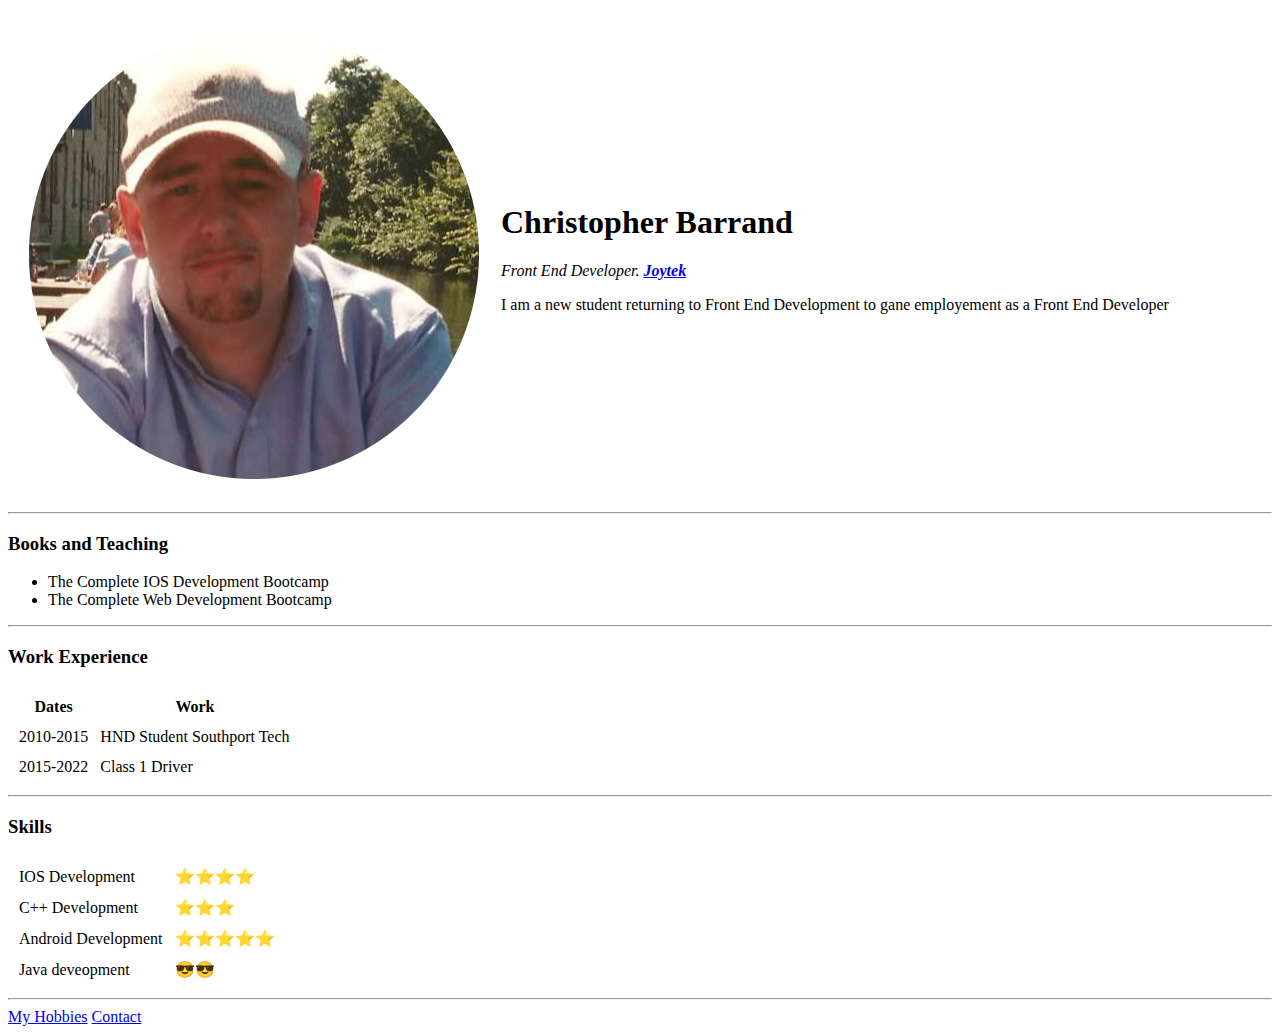
==== index.html @ 72df1aab "added initial corse files" ====
<!DOCTYPE html>
<html lang="en">
  <head>
    <meta charset="UTF-8" />
    <meta http-equiv="X-UA-Compatible" content="IE=edge" />
    <meta name="viewport" content="width=device-width, initial-scale=1.0" />
    <title>Document</title>
  </head>
  <body>
    <table cellspacing="20">
      <tr>
        <td><img src="/Images/chris 2.png" alt="Christopher Barrand" /></td>
        <td>
          <h1>Christopher Barrand</h1>
          <p>
            <em
              >Front End Developer.
              <strong> <a href="https://joytek.co.uk">Joytek</a></strong></em
            >
          </p>
          <p>
            I am a new student returning to Front End Development to gane
            employement as a Front End Developer
          </p>
        </td>
      </tr>
    </table>

    <hr />
    <h3>Books and Teaching</h3>
    <ul>
      <li>The Complete IOS Development Bootcamp</li>
      <li>The Complete Web Development Bootcamp</li>
    </ul>
    <hr>
    <h3>Work Experience</h3>
    <table cellspacing="10">
      <thead>
        <th>Dates</th>
        <th>Work</th>
      </thead>
      <tbody>
        <tr>
          <td>2010-2015</td>
          <td>HND Student Southport Tech</td>
        </tr>
        <tr>
          <td>2015-2022</td>
          <td>Class 1 Driver</td>
        </tr>
      </tbody>
    </table>
    <hr>
    <h3>Skills</h3>
    <table cellspacing="10">
      <tr>
        <td>IOS Development</td>
        <td>&#11088;&#11088;&#11088;&#11088;</td>
        <tr><td>C++ Development</td>
          <td>&#11088;&#11088;&#11088;</td></tr>
      </tr>
      <tr>
        <td>Android Development</td>
        <td>&#11088;&#11088;&#11088;&#11088;&#11088;</td>
        <tr><td>Java deveopment</td>
          <td>😎😎</td></tr>
      </tr>
    </table>
    <hr />
    <a href="Hobbies.html">My Hobbies</a>
    <a href="Contacts.html">Contact</a>
  </body>
</html>
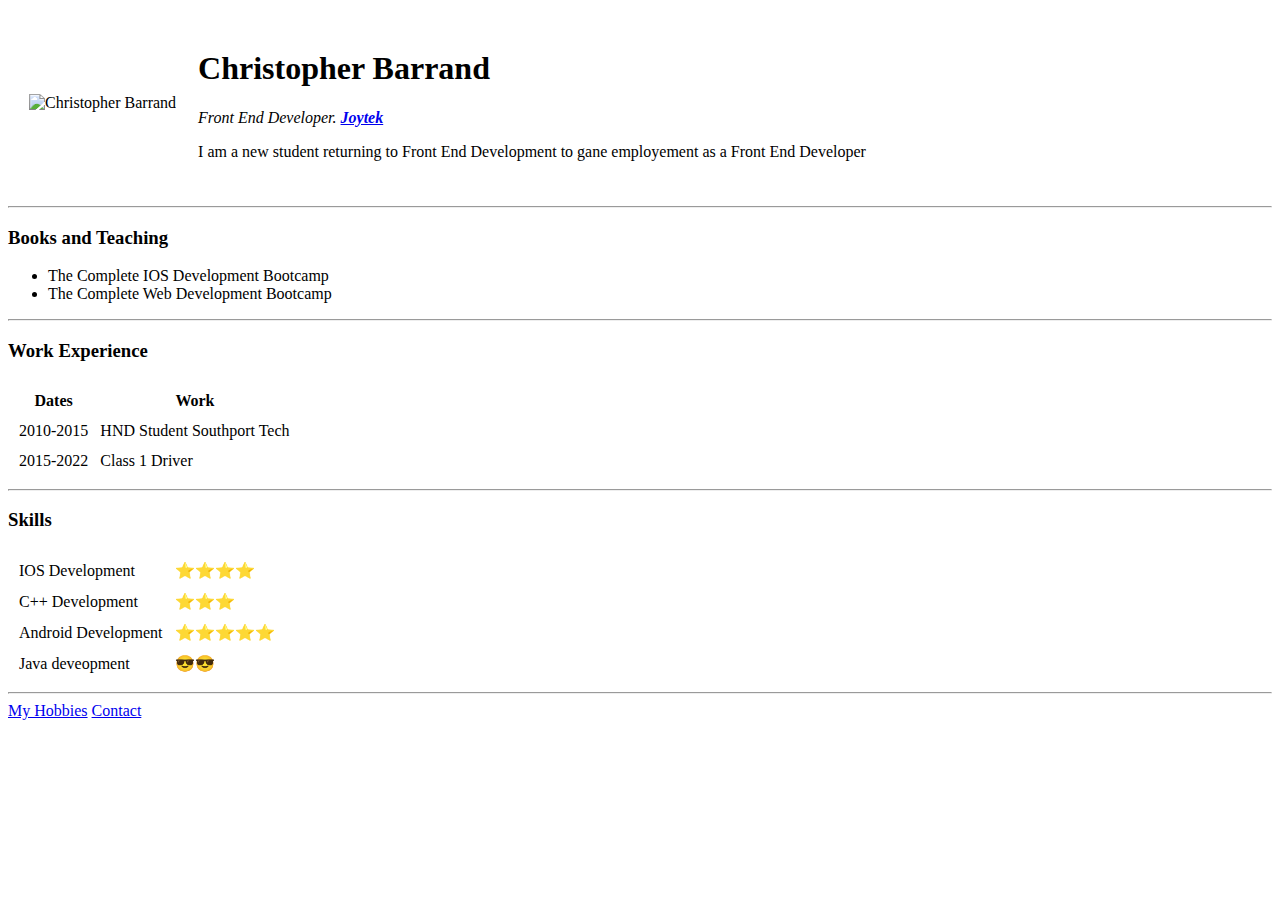
==== commit 34b9d346: "Update index.html" ====
--- a/index.html
+++ b/index.html
@@ -9,7 +9,7 @@
   <body>
     <table cellspacing="20">
       <tr>
-        <td><img src="/Images/chris 2.png" alt="Christopher Barrand" /></td>
+        <td><img src="cv1/Images/chris 2.png" alt="Christopher Barrand" /></td>
         <td>
           <h1>Christopher Barrand</h1>
           <p>
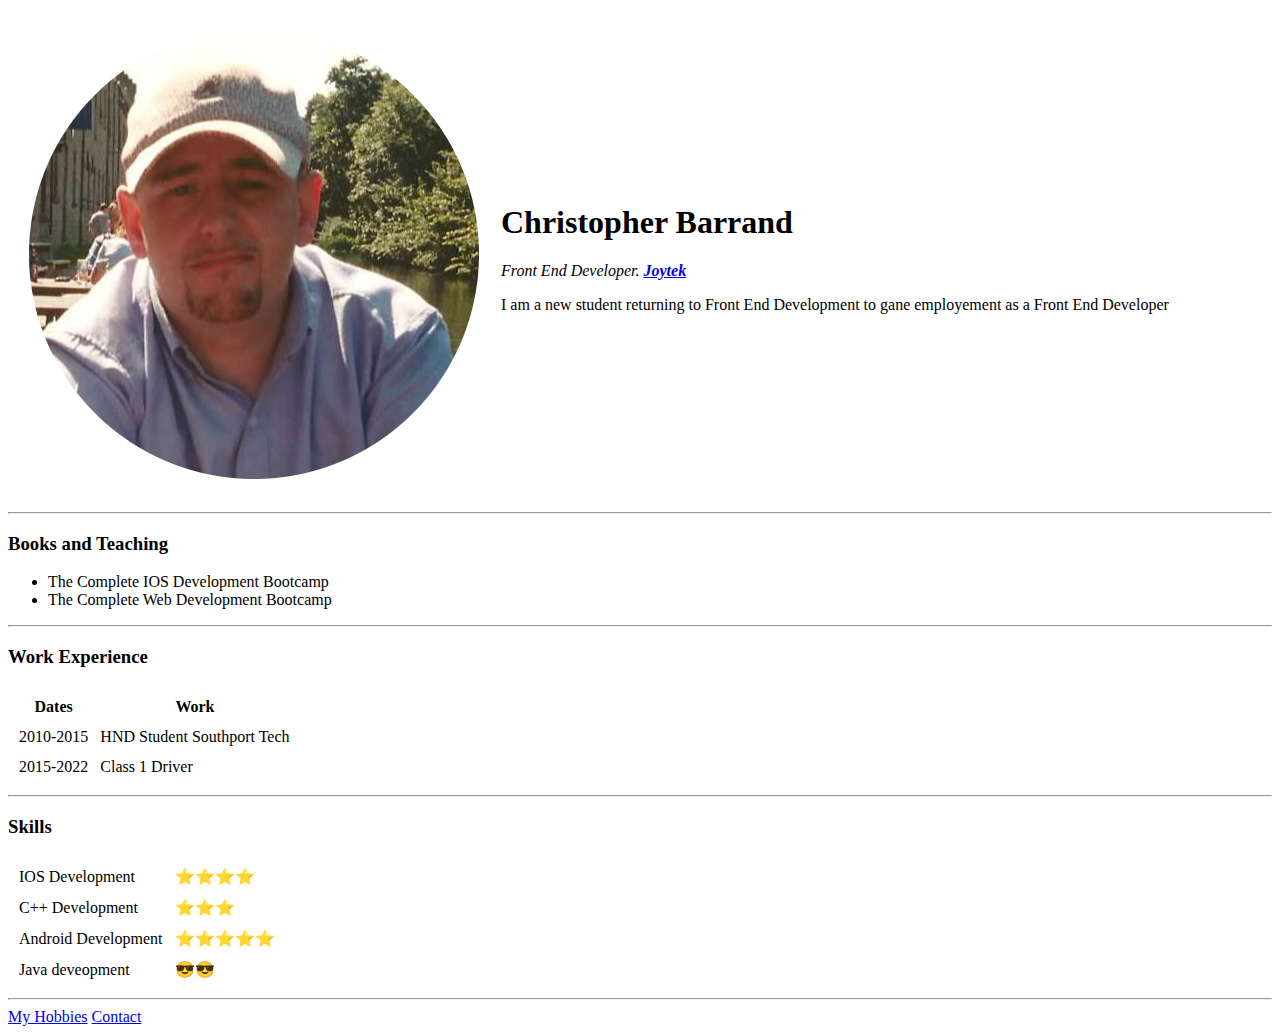
==== commit a4936c14: "Update index.html" ====
--- a/index.html
+++ b/index.html
@@ -9,7 +9,7 @@
   <body>
     <table cellspacing="20">
       <tr>
-        <td><img src="cv1/Images/chris 2.png" alt="Christopher Barrand" /></td>
+        <td><img src="/Images/chris 2.png" alt="Christopher Barrand" /></td>
         <td>
           <h1>Christopher Barrand</h1>
           <p>
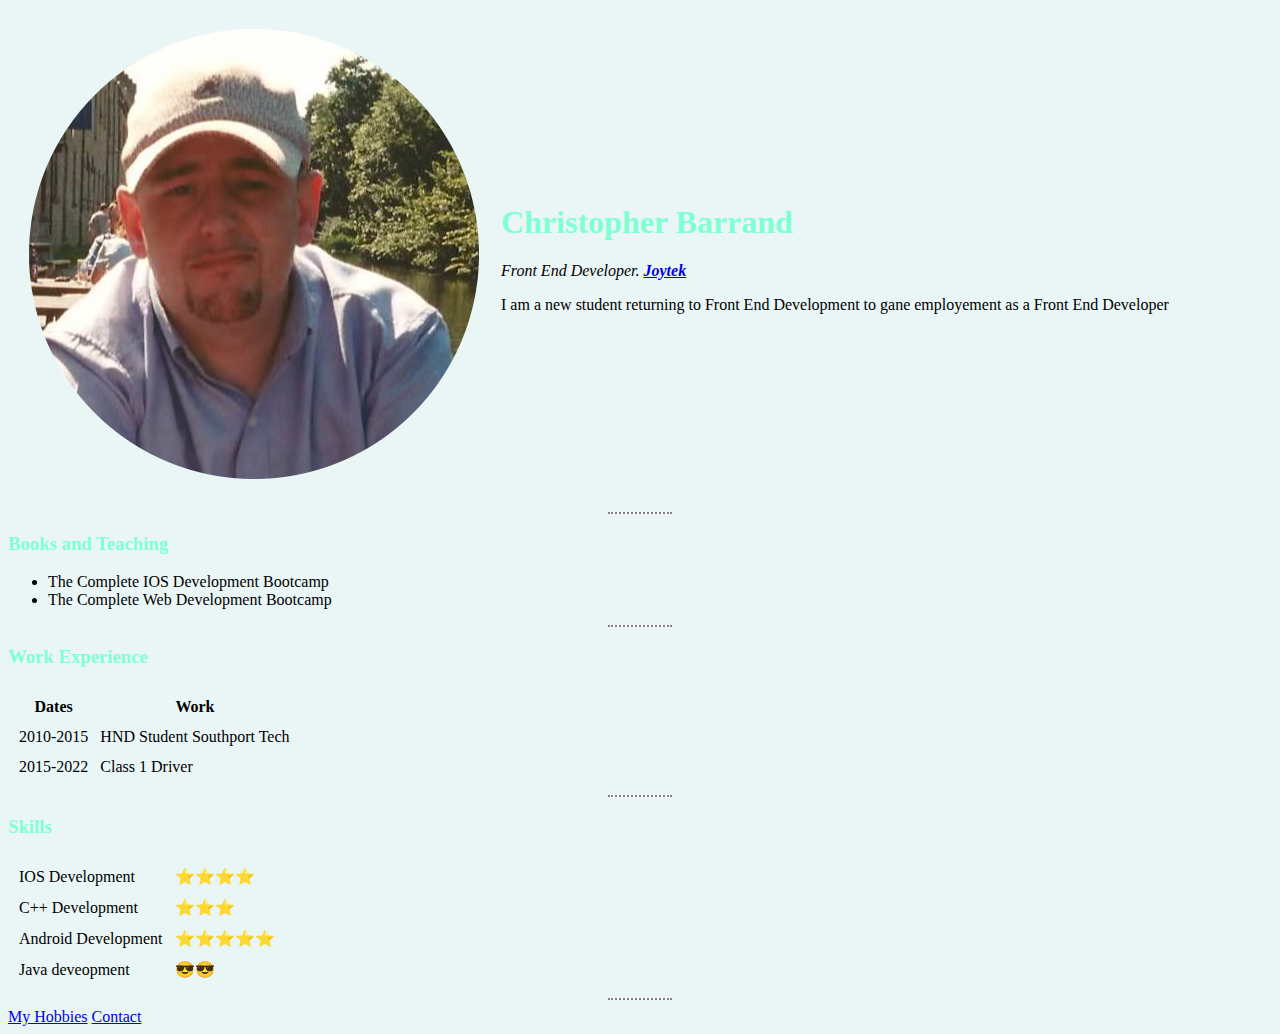
==== commit b4e3aa39: "Add files via upload" ====
--- a/index.html
+++ b/index.html
@@ -2,9 +2,8 @@
 <html lang="en">
   <head>
     <meta charset="UTF-8" />
-    <meta http-equiv="X-UA-Compatible" content="IE=edge" />
-    <meta name="viewport" content="width=device-width, initial-scale=1.0" />
     <title>Document</title>
+    <link rel="stylesheet" href="css/styles.css" />
   </head>
   <body>
     <table cellspacing="20">
@@ -32,7 +31,7 @@
       <li>The Complete IOS Development Bootcamp</li>
       <li>The Complete Web Development Bootcamp</li>
     </ul>
-    <hr>
+    <hr />
     <h3>Work Experience</h3>
     <table cellspacing="10">
       <thead>
@@ -50,20 +49,26 @@
         </tr>
       </tbody>
     </table>
-    <hr>
+    <hr />
     <h3>Skills</h3>
     <table cellspacing="10">
       <tr>
         <td>IOS Development</td>
         <td>&#11088;&#11088;&#11088;&#11088;</td>
-        <tr><td>C++ Development</td>
-          <td>&#11088;&#11088;&#11088;</td></tr>
+      </tr>
+
+      <tr>
+        <td>C++ Development</td>
+        <td>&#11088;&#11088;&#11088;</td>
       </tr>
       <tr>
         <td>Android Development</td>
         <td>&#11088;&#11088;&#11088;&#11088;&#11088;</td>
-        <tr><td>Java deveopment</td>
-          <td>😎😎</td></tr>
+      </tr>
+
+      <tr>
+        <td>Java deveopment</td>
+        <td>😎😎</td>
       </tr>
     </table>
     <hr />
--- a/css/styles.css
+++ b/css/styles.css
@@ -0,0 +1,14 @@
+body {
+    background-color: #eaf6f6;
+  }
+  h1 {color: aquamarine;}
+  h3 {color: aquamarine;}
+  hr {
+    background-color: white;
+    border-style: none;
+    border-top-style: dotted;
+    border-color: grey;
+    border-width: 2px;
+    width: 5%;
+    
+  }
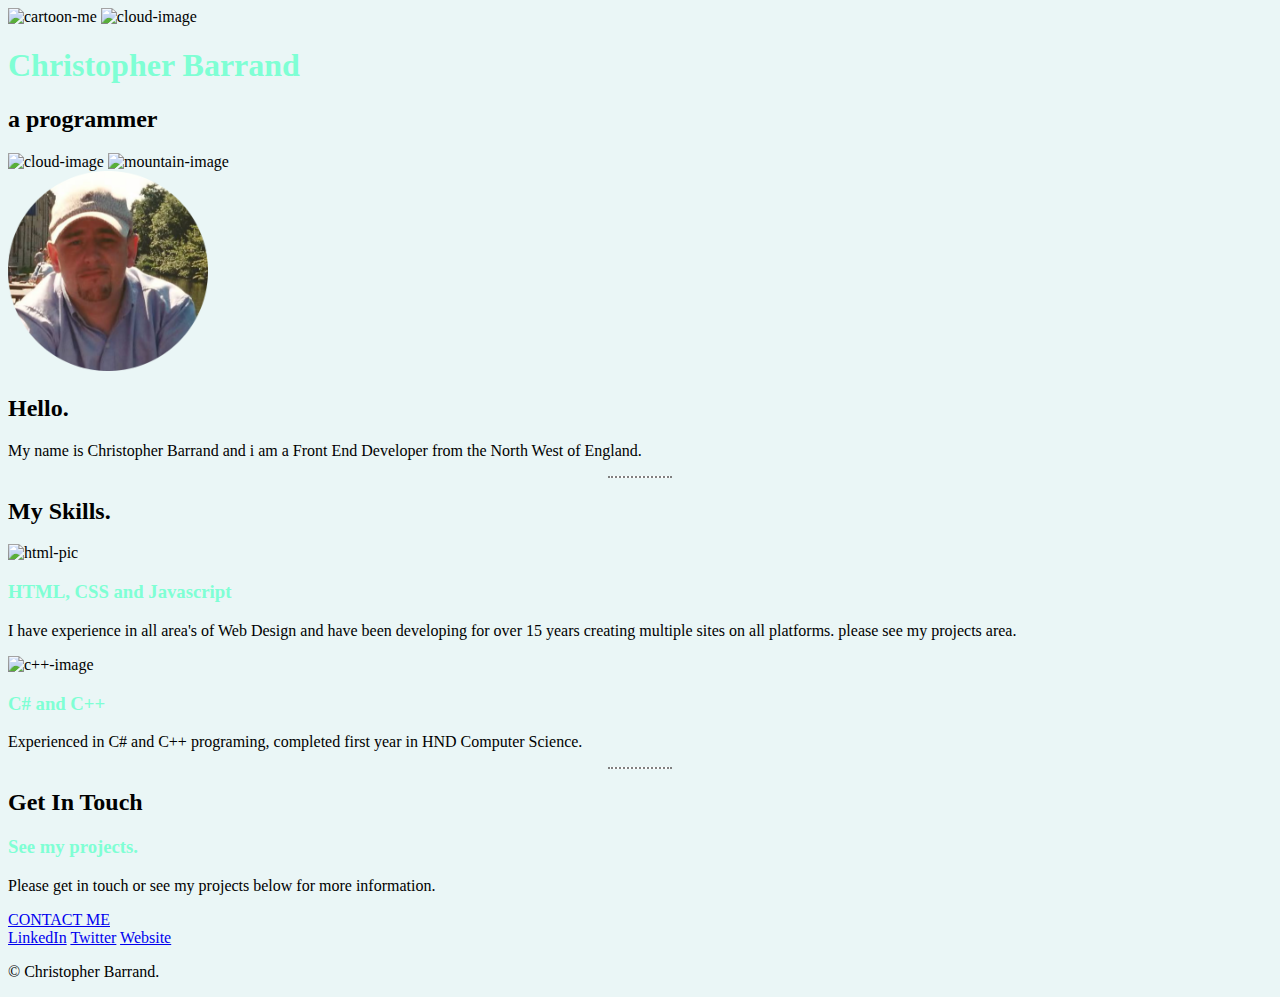
==== commit edf4e5b5: "Add files via upload" ====
--- a/index.html
+++ b/index.html
@@ -2,77 +2,95 @@
 <html lang="en">
   <head>
     <meta charset="UTF-8" />
-    <title>Document</title>
+    <meta http-equiv="X-UA-Compatible" content="IE=edge" />
+    <meta name="viewport" content="width=device-width, initial-scale=1.0" />
+    <title>Christopher Barrand</title>
     <link rel="stylesheet" href="css/styles.css" />
+    <link rel="icon" href="favicon.ico?v=2" />
+    <link rel="preconnect" href="https://fonts.googleapis.com" />
+    <link rel="preconnect" href="https://fonts.gstatic.com" crossorigin />
+    <link
+      href="https://fonts.googleapis.com/css2?family=Merriweather&family=Montserrat&family=Sacramento&display=swap"
+      rel="stylesheet"
+    />
   </head>
+
   <body>
-    <table cellspacing="20">
-      <tr>
-        <td><img src="/Images/chris 2.png" alt="Christopher Barrand" /></td>
-        <td>
-          <h1>Christopher Barrand</h1>
+    <div class="top-container">
+      <img
+        class="cartoon"
+        src="Images/Cartoonify.png"
+        alt="cartoon-me"
+        width="80"
+      />
+      <img
+        class="top-cloud"
+        src="Images/cloud.png"
+        alt="cloud-image"
+        width="250"
+      />
+
+      <h1>Christopher Barrand</h1>
+      <h2>a programmer</h2>
+      <img
+        class="bottom-cloud"
+        src="Images/cloud.png"
+        alt="cloud-image"
+        width="200"
+      />
+      <img src="Images/mountain.png" alt="mountain-image" width="1000px" />
+    </div>
+    <div class="middle-container">
+      <div class="profile">
+        <img
+          class="my-pic"
+          src="Images/chris.png"
+          alt="profile-pic"
+          width="200px"
+        />
+        <h2>Hello.</h2>
+        <p class="intro">
+          My name is Christopher Barrand and i am a Front End Developer from the
+          North West of England.
+        </p>
+      </div>
+      <hr />
+      <div class="skills">
+        <h2>My Skills.</h2>
+        <div class="skill-row">
+          <img class="html-img" src="images/html.png" alt="html-pic" />
+          <h3>HTML, CSS and Javascript</h3>
           <p>
-            <em
-              >Front End Developer.
-              <strong> <a href="https://joytek.co.uk">Joytek</a></strong></em
-            >
+            I have experience in all area's of Web Design and have been
+            developing for over 15 years creating multiple sites on all
+            platforms. please see my projects area.
           </p>
+        </div>
+        <div class="skill-row">
+          <img class="prog-img" src="Images/c++.png" alt="c++-image" />
+          <h3>C# and C++</h3>
           <p>
-            I am a new student returning to Front End Development to gane
-            employement as a Front End Developer
+            Experienced in C# and C++ programing, completed first year in HND
+            Computer Science.
           </p>
-        </td>
-      </tr>
-    </table>
+        </div>
+      </div>
+      <hr />
+      <div class="contact-me">
+        <h2>Get In Touch</h2>
+        <h3>See my projects.</h3>
+        <p class="contact-message">
+          Please get in touch or see my projects below for more information.
+        </p>
+        <a class="btn" href="mailto:christopherbarrand@email.com">CONTACT ME</a>
+      </div>
+    </div>
 
-    <hr />
-    <h3>Books and Teaching</h3>
-    <ul>
-      <li>The Complete IOS Development Bootcamp</li>
-      <li>The Complete Web Development Bootcamp</li>
-    </ul>
-    <hr />
-    <h3>Work Experience</h3>
-    <table cellspacing="10">
-      <thead>
-        <th>Dates</th>
-        <th>Work</th>
-      </thead>
-      <tbody>
-        <tr>
-          <td>2010-2015</td>
-          <td>HND Student Southport Tech</td>
-        </tr>
-        <tr>
-          <td>2015-2022</td>
-          <td>Class 1 Driver</td>
-        </tr>
-      </tbody>
-    </table>
-    <hr />
-    <h3>Skills</h3>
-    <table cellspacing="10">
-      <tr>
-        <td>IOS Development</td>
-        <td>&#11088;&#11088;&#11088;&#11088;</td>
-      </tr>
-
-      <tr>
-        <td>C++ Development</td>
-        <td>&#11088;&#11088;&#11088;</td>
-      </tr>
-      <tr>
-        <td>Android Development</td>
-        <td>&#11088;&#11088;&#11088;&#11088;&#11088;</td>
-      </tr>
-
-      <tr>
-        <td>Java deveopment</td>
-        <td>😎😎</td>
-      </tr>
-    </table>
-    <hr />
-    <a href="Hobbies.html">My Hobbies</a>
-    <a href="Contacts.html">Contact</a>
+    <div class="bottom-container">
+      <a class="footer-link" href="https://www.linkedin.com/">LinkedIn</a>
+      <a class="footer-link" href="https://twitter.com/">Twitter</a>
+      <a class="footer-link" href="https://www.appbrewery.co/">Website</a>
+      <p class="copyright-message">© Christopher Barrand.</p>
+    </div>
   </body>
 </html>
